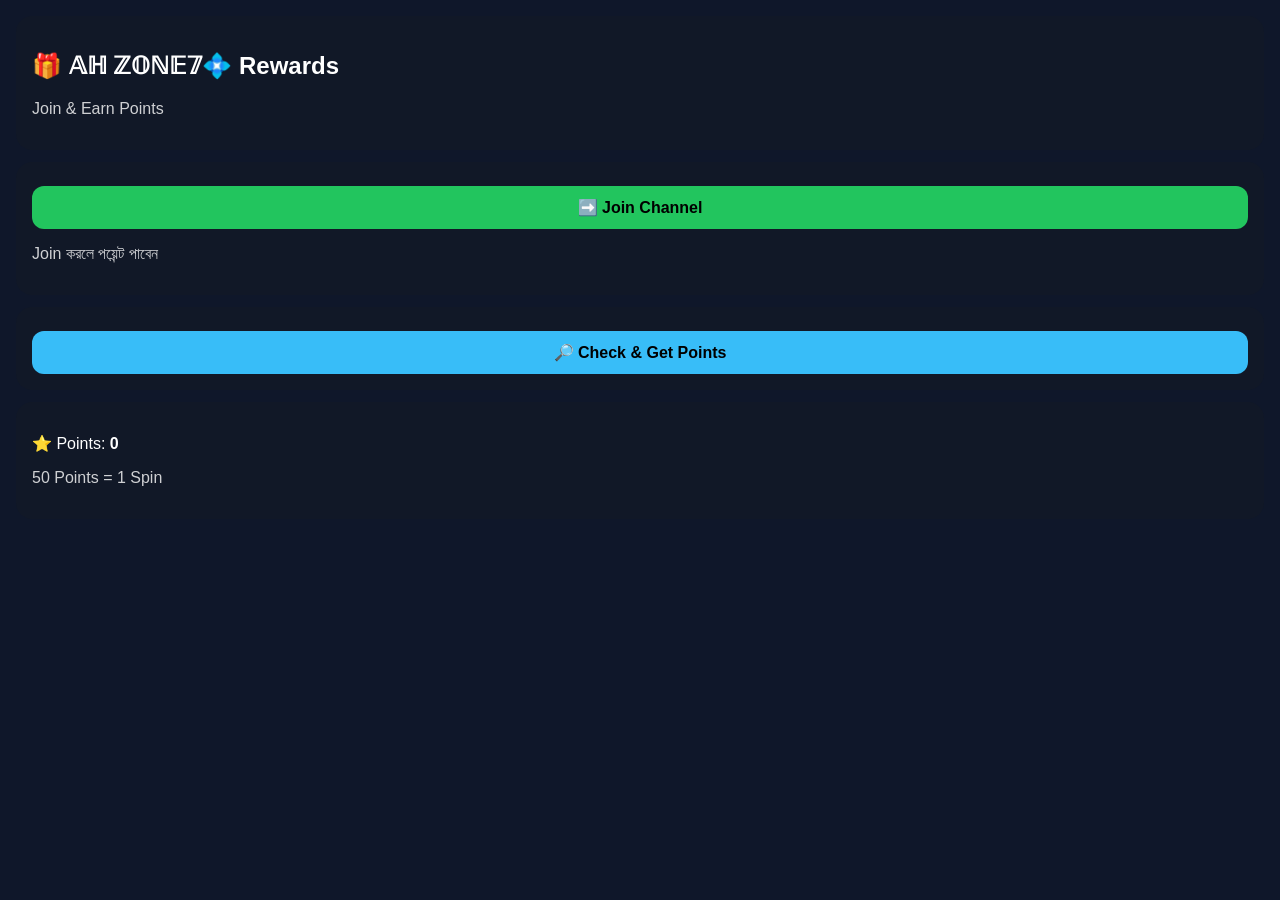
==== index.html @ 2c4f2ecd "Create index.html" ====
<!DOCTYPE html>
<html lang="bn">
<head>
  <meta charset="UTF-8" />
  <meta name="viewport" content="width=device-width, initial-scale=1.0"/>
  <title>AH ZONE 7 Rewards</title>
  <style>
    body{font-family:sans-serif;background:#0f172a;color:#fff;margin:0;padding:16px}
    .card{background:#111827;border-radius:16px;padding:16px;margin-bottom:12px}
    .btn{display:block;text-align:center;background:#22c55e;color:#000;
         padding:12px;border-radius:12px;text-decoration:none;font-weight:700;margin-top:8px}
    .btn.alt{background:#38bdf8}
    .muted{opacity:.8}
  </style>
</head>
<body>
  <div class="card">
    <h2>🎁 𝔸ℍ ℤ𝕆ℕ𝔼𝟟💠 Rewards</h2>
    <p class="muted">Join & Earn Points</p>
  </div>

  <div class="card">
    <a class="btn" href="https://t.me/AHZONE7" target="_blank">➡️ Join Channel</a>
    <p class="muted">Join করলে পয়েন্ট পাবেন</p>
  </div>

  <div class="card">
    <a class="btn alt" href="#" onclick="alert('✅ Join চেক করা হবে (পরের ধাপে যুক্ত হবে)')">
      🔎 Check & Get Points
    </a>
  </div>

  <div class="card">
    <p>⭐ Points: <b>0</b></p>
    <p class="muted">50 Points = 1 Spin</p>
  </div>
</body>
</html>
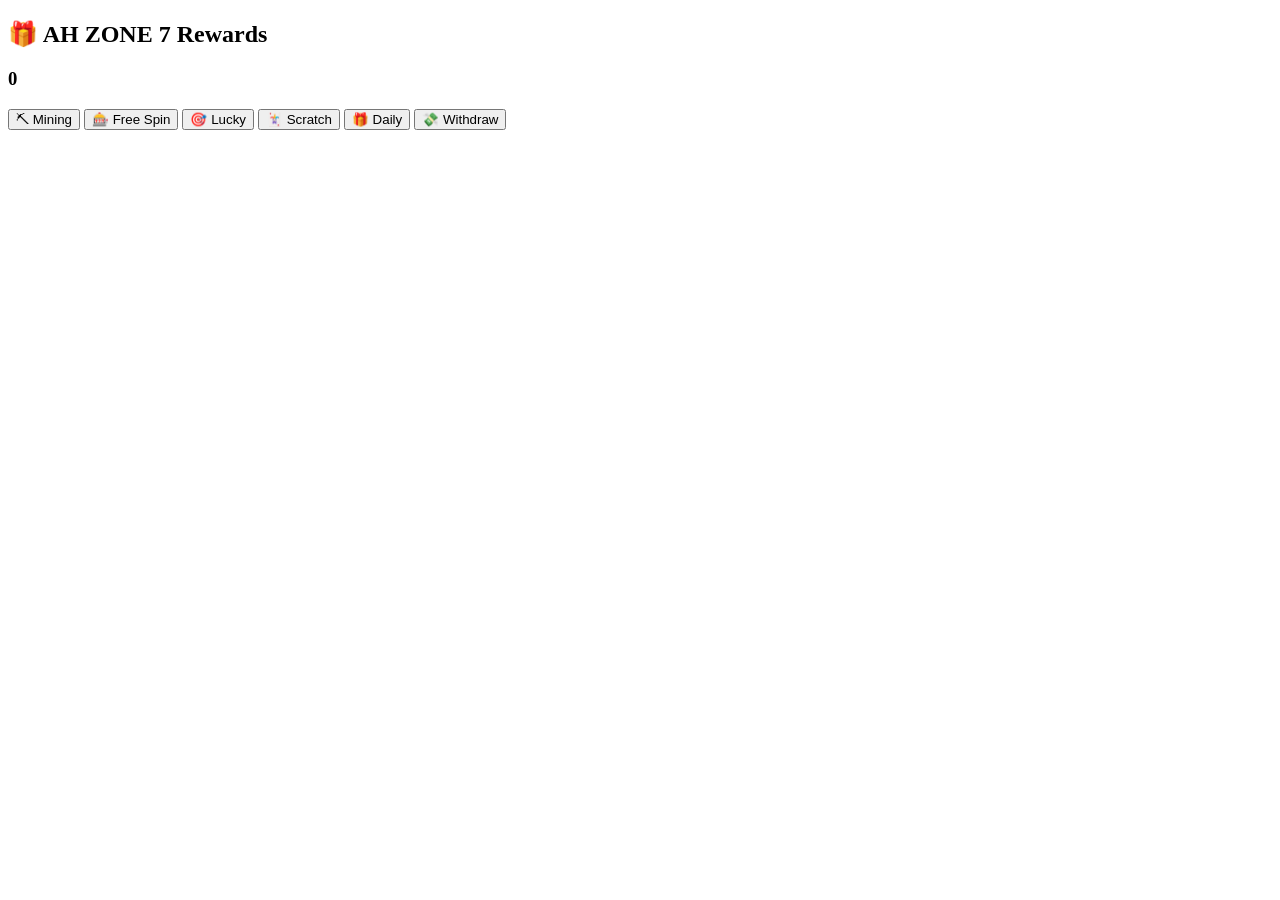
==== commit f2936cf7: "Create index.html Signed-off-by: asadulhaquehm7-beep <asadulhaquehm7@gmail.com>" ====
--- a/index.html
+++ b/index.html
@@ -1,38 +1,22 @@
 <!DOCTYPE html>
-<html lang="bn">
+<html>
 <head>
-  <meta charset="UTF-8" />
-  <meta name="viewport" content="width=device-width, initial-scale=1.0"/>
-  <title>AH ZONE 7 Rewards</title>
-  <style>
-    body{font-family:sans-serif;background:#0f172a;color:#fff;margin:0;padding:16px}
-    .card{background:#111827;border-radius:16px;padding:16px;margin-bottom:12px}
-    .btn{display:block;text-align:center;background:#22c55e;color:#000;
-         padding:12px;border-radius:12px;text-decoration:none;font-weight:700;margin-top:8px}
-    .btn.alt{background:#38bdf8}
-    .muted{opacity:.8}
-  </style>
+<title>AH ZONE 7</title>
+<script src="https://telegram.org/js/telegram-web-app.js"></script>
+<link rel="stylesheet" href="style.css">
 </head>
 <body>
-  <div class="card">
-    <h2>🎁 𝔸ℍ ℤ𝕆ℕ𝔼𝟟💠 Rewards</h2>
-    <p class="muted">Join & Earn Points</p>
-  </div>
 
-  <div class="card">
-    <a class="btn" href="https://t.me/AHZONE7" target="_blank">➡️ Join Channel</a>
-    <p class="muted">Join করলে পয়েন্ট পাবেন</p>
-  </div>
+<h2>🎁 AH ZONE 7 Rewards</h2>
+<h3 id="points">0</h3>
 
-  <div class="card">
-    <a class="btn alt" href="#" onclick="alert('✅ Join চেক করা হবে (পরের ধাপে যুক্ত হবে)')">
-      🔎 Check & Get Points
-    </a>
-  </div>
+<button onclick="mine()">⛏ Mining</button>
+<button onclick="spin()">🎰 Free Spin</button>
+<button onclick="lucky()">🎯 Lucky</button>
+<button onclick="scratch()">🃏 Scratch</button>
+<button onclick="daily()">🎁 Daily</button>
+<button onclick="withdraw()">💸 Withdraw</button>
 
-  <div class="card">
-    <p>⭐ Points: <b>0</b></p>
-    <p class="muted">50 Points = 1 Spin</p>
-  </div>
+<script src="app.js"></script>
 </body>
 </html>
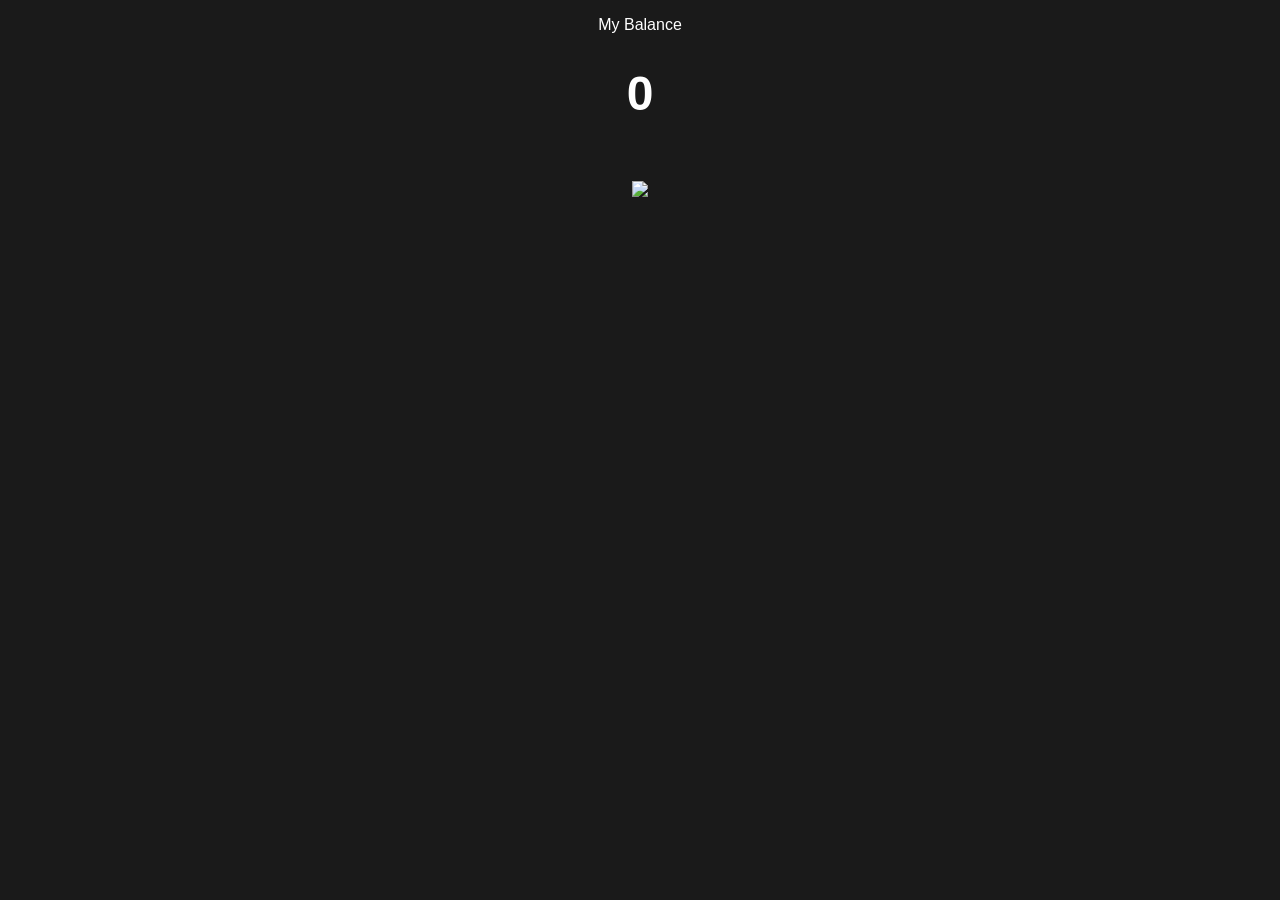
==== commit a7ce6946: "Create index.html Signed-off-by: asadulhaquehm7-beep <asadulhaquehm7@gmail.com>" ====
--- a/index.html
+++ b/index.html
@@ -1,22 +1,27 @@
 <!DOCTYPE html>
-<html>
+<html lang="en">
 <head>
-<title>AH ZONE 7</title>
-<script src="https://telegram.org/js/telegram-web-app.js"></script>
-<link rel="stylesheet" href="style.css">
+    <meta charset="UTF-8">
+    <meta name="viewport" content="width=device-width, initial-scale=1.0">
+    <title>My Tap Game</title>
+    <style>
+        body { background: #1a1a1a; color: white; text-align: center; font-family: sans-serif; }
+        .coin { width: 200px; cursor: pointer; transition: transform 0.1s; margin-top: 50px; }
+        .coin:active { transform: scale(0.9); }
+        h1 { font-size: 48px; margin-bottom: 10px; }
+    </style>
 </head>
 <body>
+    <p>My Balance</p>
+    <h1 id="score">0</h1>
+    <img src="https://cryptologos.cc/logos/toncoin-ton-logo.png" class="coin" onclick="tap()">
 
-<h2>🎁 AH ZONE 7 Rewards</h2>
-<h3 id="points">0</h3>
-
-<button onclick="mine()">⛏ Mining</button>
-<button onclick="spin()">🎰 Free Spin</button>
-<button onclick="lucky()">🎯 Lucky</button>
-<button onclick="scratch()">🃏 Scratch</button>
-<button onclick="daily()">🎁 Daily</button>
-<button onclick="withdraw()">💸 Withdraw</button>
-
-<script src="app.js"></script>
+    <script>
+        let balance = 0;
+        function tap() {
+            balance++;
+            document.getElementById('score').innerText = balance;
+        }
+    </script>
 </body>
 </html>
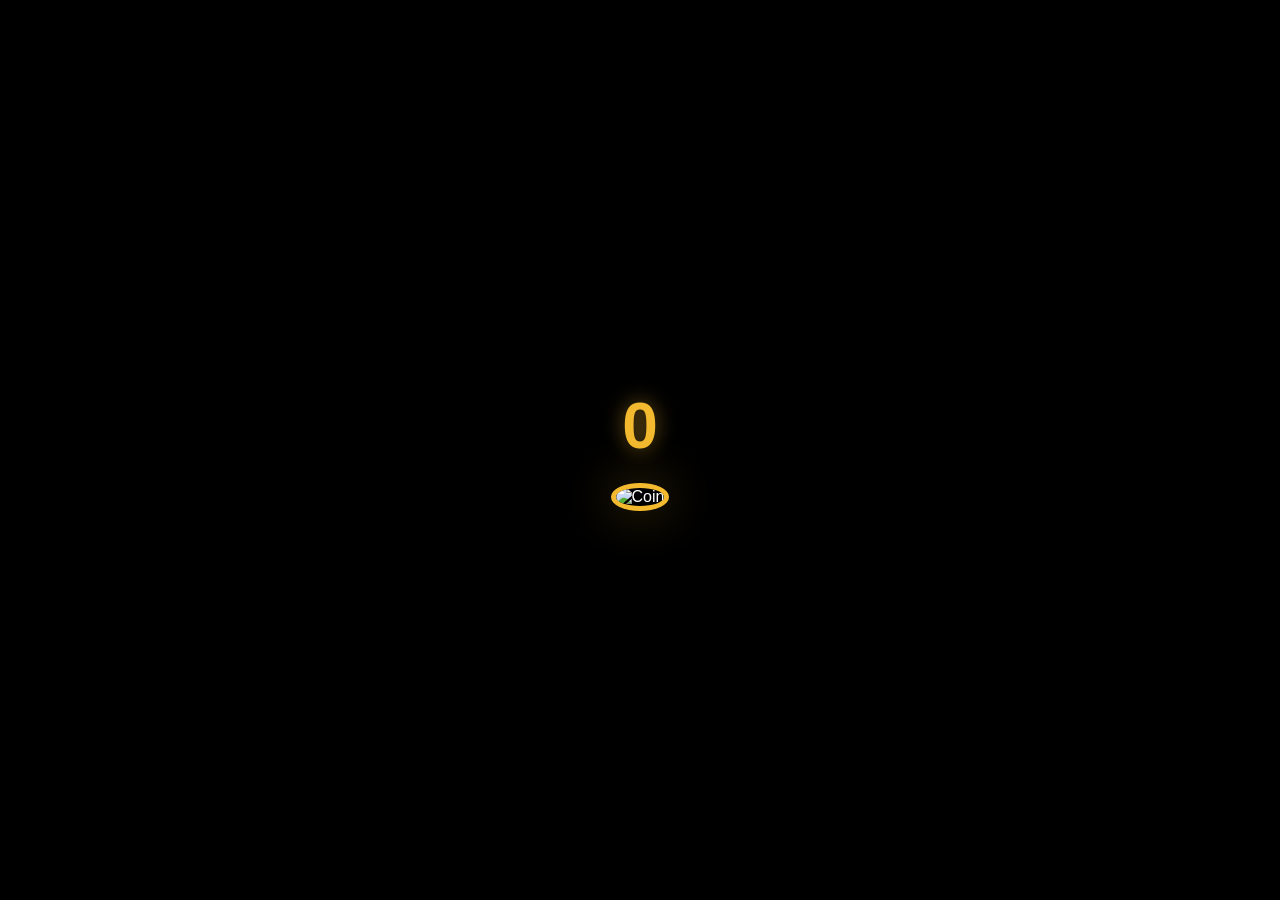
==== commit aec50318: "index.html Signed-off-by: asadulhaquehm7-beep <asadulhaquehm7@gmail.com>" ====
--- a/index.html
+++ b/index.html
@@ -2,25 +2,86 @@
 <html lang="en">
 <head>
     <meta charset="UTF-8">
-    <meta name="viewport" content="width=device-width, initial-scale=1.0">
-    <title>My Tap Game</title>
+    <meta name="viewport" content="width=device-width, initial-scale=1.0, maximum-scale=1.0, user-scalable=no">
+    <title>AH ZONE 7 Tap Game</title>
     <style>
-        body { background: #1a1a1a; color: white; text-align: center; font-family: sans-serif; }
-        .coin { width: 200px; cursor: pointer; transition: transform 0.1s; margin-top: 50px; }
-        .coin:active { transform: scale(0.9); }
-        h1 { font-size: 48px; margin-bottom: 10px; }
+        body {
+            background-color: #000;
+            color: #fff;
+            font-family: 'Segoe UI', Tahoma, Geneva, Verdana, sans-serif;
+            margin: 0;
+            display: flex;
+            flex-direction: column;
+            align-items: center;
+            justify-content: center;
+            height: 100vh;
+            overflow: hidden;
+            user-select: none;
+        }
+        .score-container {
+            font-size: 4rem;
+            font-weight: bold;
+            margin-bottom: 20px;
+            color: #f3ba2f;
+            text-shadow: 0 0 20px rgba(243, 186, 47, 0.5);
+        }
+        .coin-wrapper {
+            position: relative;
+            cursor: pointer;
+            transition: transform 0.1s ease;
+        }
+        .coin-wrapper:active {
+            transform: scale(0.95);
+        }
+        .coin-img {
+            width: 250px;
+            height: 250px;
+            border-radius: 50%;
+            box-shadow: 0 0 50px rgba(243, 186, 47, 0.3);
+            border: 5px solid #f3ba2f;
+        }
+        .tap-effect {
+            position: absolute;
+            color: #f3ba2f;
+            font-size: 24px;
+            font-weight: bold;
+            pointer-events: none;
+            animation: floatUp 0.8s ease-out forwards;
+        }
+        @keyframes floatUp {
+            0% { opacity: 1; transform: translateY(0); }
+            100% { opacity: 0; transform: translateY(-100px); }
+        }
     </style>
 </head>
 <body>
-    <p>My Balance</p>
-    <h1 id="score">0</h1>
-    <img src="https://cryptologos.cc/logos/toncoin-ton-logo.png" class="coin" onclick="tap()">
+
+    <div class="score-container" id="score">0</div>
+    
+    <div class="coin-wrapper" id="coin" onclick="handleTap(event)">
+        <img src="https://cryptologos.cc/logos/toncoin-ton-logo.png" class="coin-img" alt="Coin">
+    </div>
 
     <script>
-        let balance = 0;
-        function tap() {
-            balance++;
-            document.getElementById('score').innerText = balance;
+        let score = parseInt(localStorage.getItem('user_score')) || 0;
+        document.getElementById('score').innerText = score.toLocaleString();
+
+        function handleTap(event) {
+            // পয়েন্ট বাড়ানো
+            score += 1;
+            document.getElementById('score').innerText = score.toLocaleString();
+            localStorage.setItem('user_score', score);
+
+            // ট্যাপ এনিমেশন তৈরি
+            const effect = document.createElement('div');
+            effect.innerText = '+1';
+            effect.className = 'tap-effect';
+            effect.style.left = event.clientX - 20 + 'px';
+            effect.style.top = event.clientY - 40 + 'px';
+            document.body.appendChild(effect);
+
+            // এনিমেশন শেষ হলে রিমুভ করা
+            setTimeout(() => effect.remove(), 800);
         }
     </script>
 </body>
